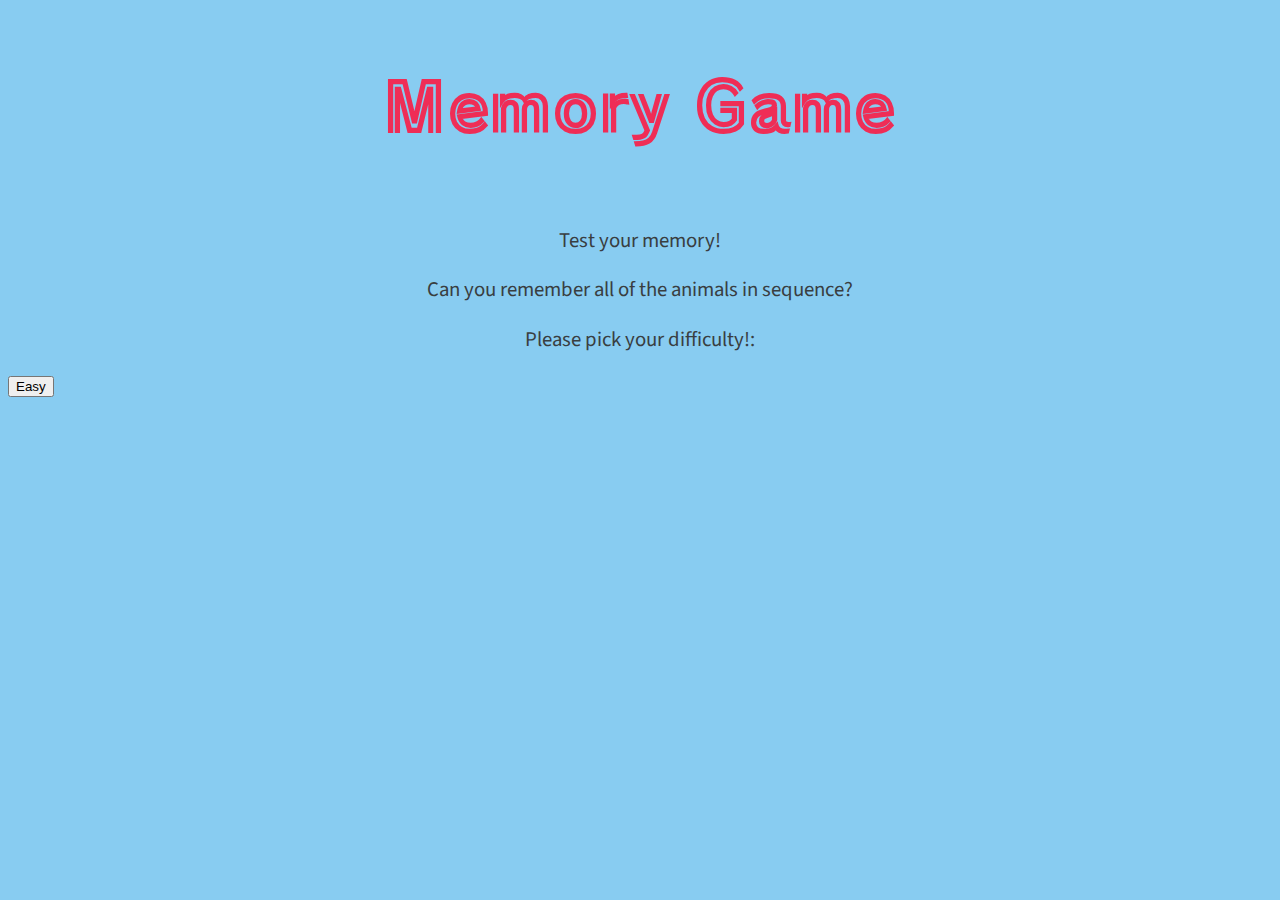
==== index.html @ dad76035 "initial setup" ====
<!DOCTYPE html>
<html lang="en">
<head>
    <meta charset="UTF-8">
    <meta name="viewport" content="width=device-width, initial-scale=1.0">
    <title>Memory Game</title>
    <link rel="preconnect" href="https://fonts.gstatic.com">
    <link href="https://fonts.googleapis.com/css2?family=Source+Sans+Pro:wght@200;300;400;600;700;900&family=Train+One&display=swap" rel="stylesheet"> 
    <link rel="stylesheet" href="assets/style.css" type="text/css">
</head>

<body>

    <!-- Header --> 
    <header class="header-top">
        <h2>Memory Game</h2>
    </header>

    <!-- Introduction -->
    <container>
        <div class="intro">
            <p>Test your memory!</p>
            <p>Can you remember all of the animals in sequence?</p>
            <p>Please pick your difficulty!:</p>
        </div>
    </container>
    <div class="difficulty">
        <button type="button" class="difficulty-btn" onclick="document.location='easy.html'">Easy</button>
    </div>

    <!-- Footer -->
    <footer>
        
    </footer>
    
</body>

</html>
---- assets/style.css ----
/* Colours */

body {
  background-color: #88CCF1;
  font-family: 'Source Sans Pro';
  color: #393E41;
}

header {
    height: 150px;
    width: 100%;
}

.header-top {
    text-align: center;
    letter-spacing: 0.1em;
    color: #EF2D56
}

h2 {
    font-family: 'Train One';
    font-size: 66px;
}

.intro {
    font-size: 1.3em;
    text-align: center;
}

 .block {
  display: block;
  width: 100%;
  border: none;
  background-color: #4CAF50;
  padding: 14px 28px;
  font-size: 16px;
  cursor: pointer;
  text-align: center;
}
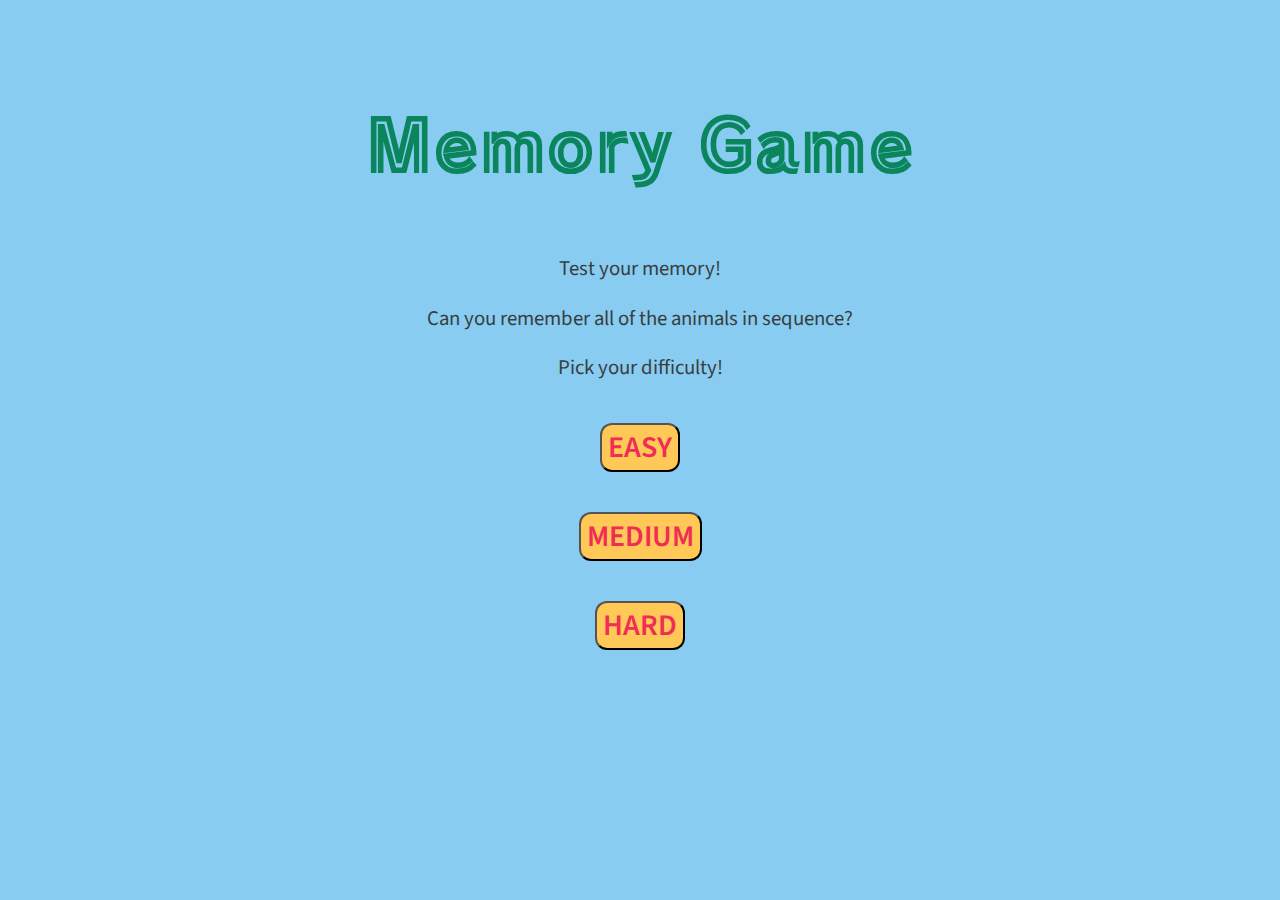
==== commit fdb82fcf: "colours and links added" ====
--- a/index.html
+++ b/index.html
@@ -1,19 +1,22 @@
 <!DOCTYPE html>
 <html lang="en">
+
 <head>
     <meta charset="UTF-8">
     <meta name="viewport" content="width=device-width, initial-scale=1.0">
     <title>Memory Game</title>
     <link rel="preconnect" href="https://fonts.gstatic.com">
-    <link href="https://fonts.googleapis.com/css2?family=Source+Sans+Pro:wght@200;300;400;600;700;900&family=Train+One&display=swap" rel="stylesheet"> 
+    <link
+        href="https://fonts.googleapis.com/css2?family=Source+Sans+Pro:wght@200;300;400;600;700;900&family=Train+One&display=swap"
+        rel="stylesheet">
     <link rel="stylesheet" href="assets/style.css" type="text/css">
 </head>
 
 <body>
 
-    <!-- Header --> 
+    <!-- Header -->
     <header class="header-top">
-        <h2>Memory Game</h2>
+        <div><h2>Memory Game</h2></div>
     </header>
 
     <!-- Introduction -->
@@ -21,18 +24,26 @@
         <div class="intro">
             <p>Test your memory!</p>
             <p>Can you remember all of the animals in sequence?</p>
-            <p>Please pick your difficulty!:</p>
+            <p>Pick your difficulty!</p>
         </div>
     </container>
-    <div class="difficulty">
-        <button type="button" class="difficulty-btn" onclick="document.location='easy.html'">Easy</button>
-    </div>
+    <container>
+        <div class="difficulty">
+            <button type="button" class="difficulty-btn" onclick="document.location='easy.html'">Easy</button>
+        </div>
+        <div class="difficulty">
+            <button type="button" class="difficulty-btn" onclick="document.location='medium.html'">Medium</button>
+        </div>
+        <div class="difficulty">
+            <button type="button" class="difficulty-btn" onclick="document.location='hard.html'">Hard</button>
+        </div>
+    </container>
 
     <!-- Footer -->
     <footer>
-        
+
     </footer>
-    
+
 </body>
 
 </html>--- a/assets/style.css
+++ b/assets/style.css
@@ -1,4 +1,7 @@
 /* Colours */
+a:link{
+  text-decoration: none!important;
+}
 
 body {
   background-color: #88CCF1;
@@ -7,19 +10,24 @@
 }
 
 header {
-    height: 150px;
+    height: 200px;
     width: 100%;
 }
 
 .header-top {
     text-align: center;
     letter-spacing: 0.1em;
-    color: #EF2D56
+    color: #0A855C;
+    padding-top: 25px;
 }
 
 h2 {
     font-family: 'Train One';
-    font-size: 66px;
+    font-size: 70px;
+}
+
+h2 a {
+        color: #0A855C;
 }
 
 .intro {
@@ -27,13 +35,20 @@
     text-align: center;
 }
 
- .block {
-  display: block;
-  width: 100%;
-  border: none;
-  background-color: #4CAF50;
-  padding: 14px 28px;
-  font-size: 16px;
-  cursor: pointer;
-  text-align: center;
+
+/* Homepage Buttons */
+
+.difficulty {
+    padding: 20px 20px;
+    text-align: center;
 }
+
+ .difficulty-btn {
+  font-size: 30px;
+  font-weight: 600;
+  color: #EF2D56;
+  font-family: 'Source Sans Pro';
+  text-transform: uppercase;
+  border-radius: 12px;
+  background-color: #FFC857;
+}
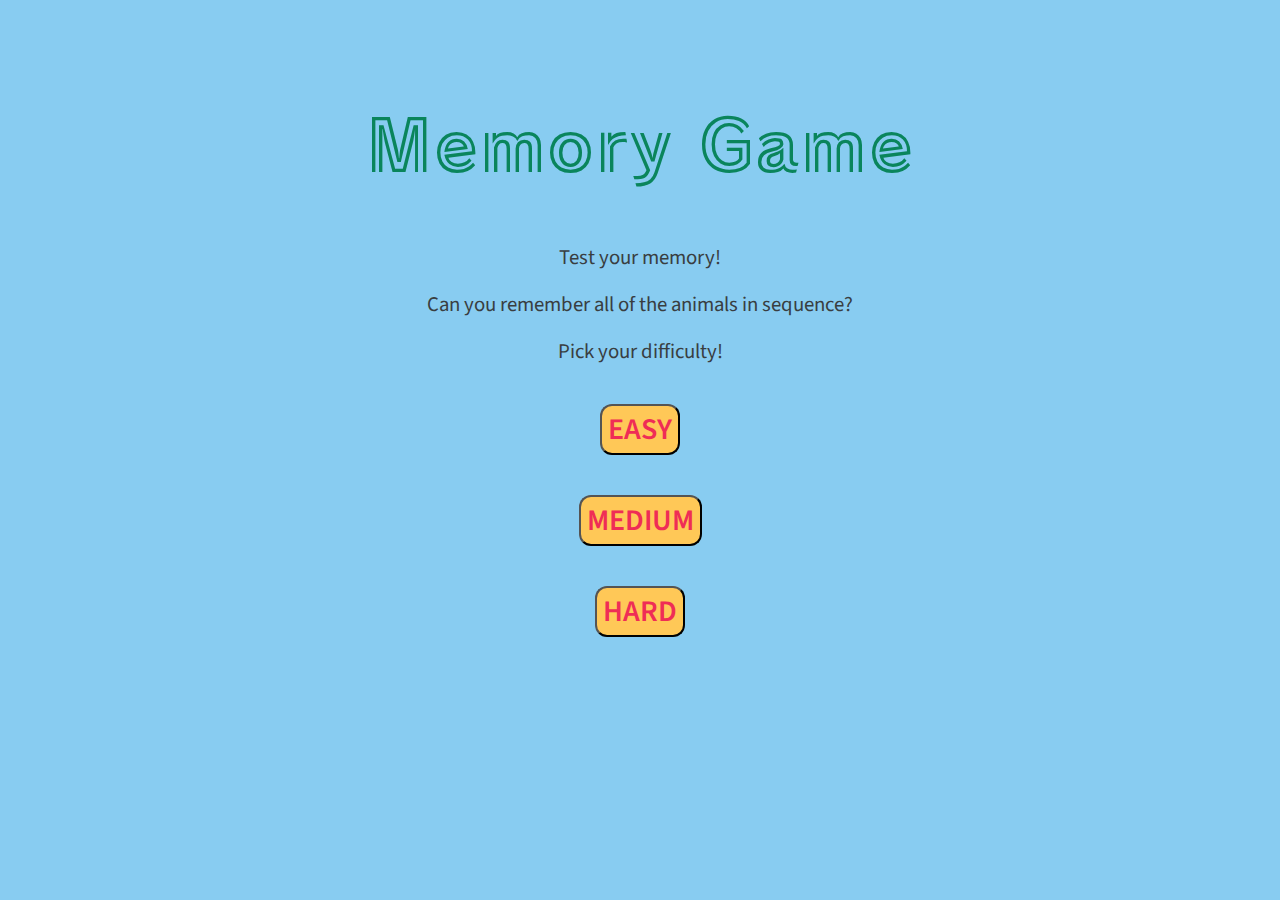
==== commit f6a15397: "add images" ====
--- a/index.html
+++ b/index.html
@@ -6,17 +6,23 @@
     <meta name="viewport" content="width=device-width, initial-scale=1.0">
     <title>Memory Game</title>
     <link rel="preconnect" href="https://fonts.gstatic.com">
+    <script src="https://code.jquery.com/jquery-3.6.0.js"
+        integrity="sha256-H+K7U5CnXl1h5ywQfKtSj8PCmoN9aaq30gDh27Xc0jk=" crossorigin="anonymous"></script>
+        <link rel="stylesheet" href="https://stackpath.bootstrapcdn.com/bootstrap/4.5.2/css/bootstrap.min.css" integrity="sha384-JcKb8q3iqJ61gNV9KGb8thSsNjpSL0n8PARn9HuZOnIxN0hoP+VmmDGMN5t9UJ0Z" crossorigin="anonymous">
     <link
         href="https://fonts.googleapis.com/css2?family=Source+Sans+Pro:wght@200;300;400;600;700;900&family=Train+One&display=swap"
         rel="stylesheet">
     <link rel="stylesheet" href="assets/style.css" type="text/css">
+
 </head>
 
 <body>
 
     <!-- Header -->
     <header class="header-top">
-        <div><h2>Memory Game</h2></div>
+        <div>
+            <h2>Memory Game</h2>
+        </div>
     </header>
 
     <!-- Introduction -->
--- a/assets/style.css
+++ b/assets/style.css
@@ -1,4 +1,5 @@
 /* Colours */
+
 a:link{
   text-decoration: none!important;
 }
@@ -9,16 +10,12 @@
   color: #393E41;
 }
 
-header {
-    height: 200px;
-    width: 100%;
-}
-
 .header-top {
     text-align: center;
     letter-spacing: 0.1em;
     color: #0A855C;
-    padding-top: 25px;
+    padding-top: 100px;
+    padding-bottom: 50px;
 }
 
 h2 {
@@ -33,6 +30,17 @@
 .intro {
     font-size: 1.3em;
     text-align: center;
+}
+
+.difficulty-title {
+    font-family: 'Train One';
+    font-size: 35px;
+    letter-spacing: 0.2em;
+    font-weight: 100;
+    background-color: #EF2D56;
+    color: #FFC857;
+    padding: 20px;
+    border-radius: 12px;
 }
 
 
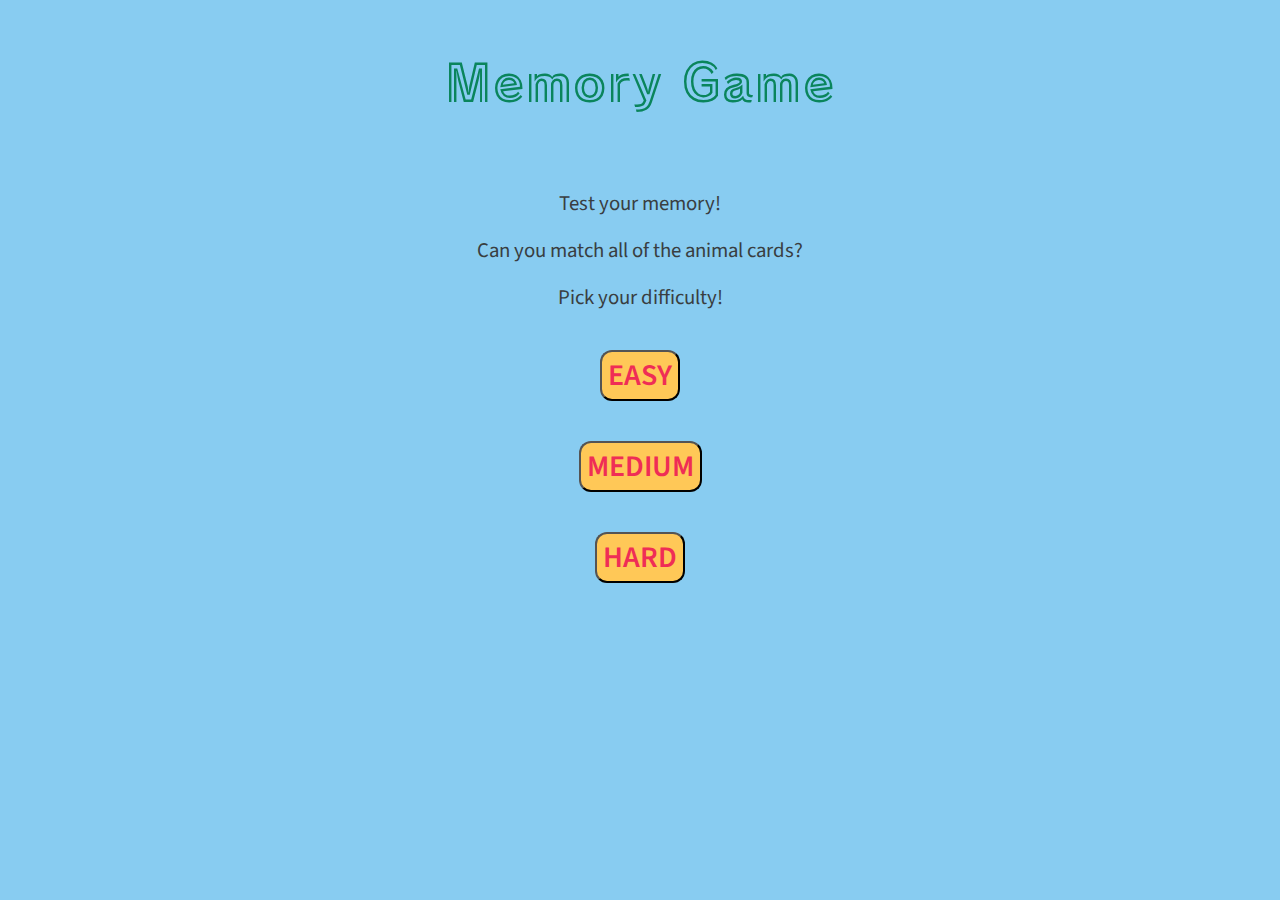
==== commit a7862009: "add difficulties" ====
--- a/index.html
+++ b/index.html
@@ -29,7 +29,7 @@
     <container>
         <div class="intro">
             <p>Test your memory!</p>
-            <p>Can you remember all of the animals in sequence?</p>
+            <p>Can you match all of the animal cards?</p>
             <p>Pick your difficulty!</p>
         </div>
     </container>
--- a/assets/style.css
+++ b/assets/style.css
@@ -6,21 +6,27 @@
 
 body {
   background-color: #88CCF1;
-  font-family: 'Source Sans Pro';
+  font-family: 'Source Sans Pro', sans-serif;
   color: #393E41;
+  overflow-x: hidden;
 }
 
 .header-top {
     text-align: center;
     letter-spacing: 0.1em;
     color: #0A855C;
-    padding-top: 100px;
+    padding-top: 50px;
     padding-bottom: 50px;
 }
 
 h2 {
-    font-family: 'Train One';
-    font-size: 70px;
+    font-family: 'Train One', sans-serif;
+    font-size: 50px;
+    padding-bottom: 20px;
+}
+
+h2 a:hover {
+        color: #EF2D56;
 }
 
 h2 a {
@@ -33,18 +39,28 @@
 }
 
 .difficulty-title {
-    font-family: 'Train One';
+    font-family: 'Train One', sans-serif;
     font-size: 35px;
     letter-spacing: 0.2em;
     font-weight: 100;
     background-color: #EF2D56;
     color: #FFC857;
-    padding: 20px;
+    padding: 15px;
+}
+
+.game-text {
+    font-family: 'Train One', sans-serif;
+    font-size: 35px;
+    letter-spacing: 0.2em;
+    font-weight: 100;
+    background-color: #EF2D56;
+    color: #FFC857;
+    padding: 15px;
     border-radius: 12px;
 }
 
 
-/* Homepage Buttons */
+/* Buttons */
 
 .difficulty {
     padding: 20px 20px;
@@ -55,8 +71,174 @@
   font-size: 30px;
   font-weight: 600;
   color: #EF2D56;
-  font-family: 'Source Sans Pro';
+  font-family: 'Source Sans Pro', sans-serif;
   text-transform: uppercase;
   border-radius: 12px;
   background-color: #FFC857;
 }
+
+.screen-cover {
+    position: fixed;
+    top: 0;
+    left: 0;
+    right: 0;
+    bottom: 0;
+    display: none;
+    justify-content: center;
+    align-items: center;
+    z-index: 100;
+    transition: background-color 500ms, font-size 500ms;
+}
+
+.screen-cover.visible {
+    flex-direction: column;
+    display: flex;
+    animation: game-screen 150ms forwards;
+}
+
+@keyframes game-screen {
+    from {
+        background-color: rgba(0, 0, 0, 0);
+        font-size: 0;
+    }
+    to {
+        background-color: rgba(0, 0, 0, 0.8);
+        font-size: 5em;
+    }
+}
+
+/* Game Info */
+
+.info {
+    font-family: 'Train One', sans sans-serif;
+    font-weight: 600;
+    font-size: 2em;
+}
+
+.info-row {
+    grid-column: 1 / -1;
+    display: flex;
+    justify-content: space-between;
+    margin: left;
+    padding-right: 12%;
+}
+
+/* Grids */
+
+.grid-container {
+    display: grid;
+    grid-template-columns: repeat(4, 23.5%);
+    text-align: center;
+    position: relative;
+    margin: auto;
+    grid-gap: 10px;
+    padding-left: 25%;
+    padding-right: 20%;
+    padding-bottom: 10%;
+    align-items: center;
+    justify-content: center;
+}
+
+.grid-container.medium {
+    display: grid;
+    grid-template-columns: repeat(3, 23.5%);
+    text-align: center;
+    position: relative;
+    margin: auto;
+    grid-gap: 10px;
+    padding-left: 25%;
+    padding-right: 20%;
+    padding-bottom: 10%;
+    align-items: center;
+    justify-content: center;
+}
+
+.grid-container.easy {
+    display: grid;
+    grid-template-columns: repeat(2, 23.5%);
+    text-align: center;
+    position: relative;
+    margin: auto;
+    grid-gap: 10px;
+    padding-left: 25%;
+    padding-right: 20%;
+    padding-bottom: 10%;
+    align-items: center;
+    justify-content: center;
+}
+
+.grid-item {
+    position: relative;
+    height: 100px;
+    width: 100px;
+    border-radius: 10px;
+    cursor: pointer;
+}
+
+.item-face {
+    height: 100px;
+    width: 100px;
+    border-radius: 12px;
+}
+
+/* Item Backs */
+
+.item-back {
+    position: absolute;
+    font-family: 'Train One', sans-serif;
+    background-color: #393E41;
+    height: 100px;
+    width: 100px;
+    border-radius: 12px;
+    color: #EF2D56;
+    padding-top: 0.25em;
+    font-size: 50px;
+    font-weight: 700;
+}
+
+/* Item Fronts */
+
+.item-back:hover {
+    border: 3px solid #EF2D56;
+    transition: 100ms ease-in-out;
+}
+
+.grid-item.visible .item-back {
+    transform: rotateY(-180deg);
+}
+
+.grid-item.visible .item-front {
+    transform: rotateY(0);
+}
+
+/* Media Responsiveness */
+
+@media (max-width: 680px) {
+  .grid-container {
+    padding: 2% 2% 2% 2%;
+  }
+  .item-back {
+    height: 78px;
+    width: 78px;
+    }
+  .item-back {
+    font-size: 35px;
+    padding-top: 0.25em;
+    }
+  .item-face {
+    height: 78px;
+    width: 78px;
+    }
+  .item-front {
+    height: 78px;
+    width: 78px;
+    }
+  h2 {
+    font-family: 'Train One', sans-serif;
+    font-size: 50px;
+    }
+  header {
+      padding-top: 20px;
+      padding-bottom: 15px;
+  }
+  }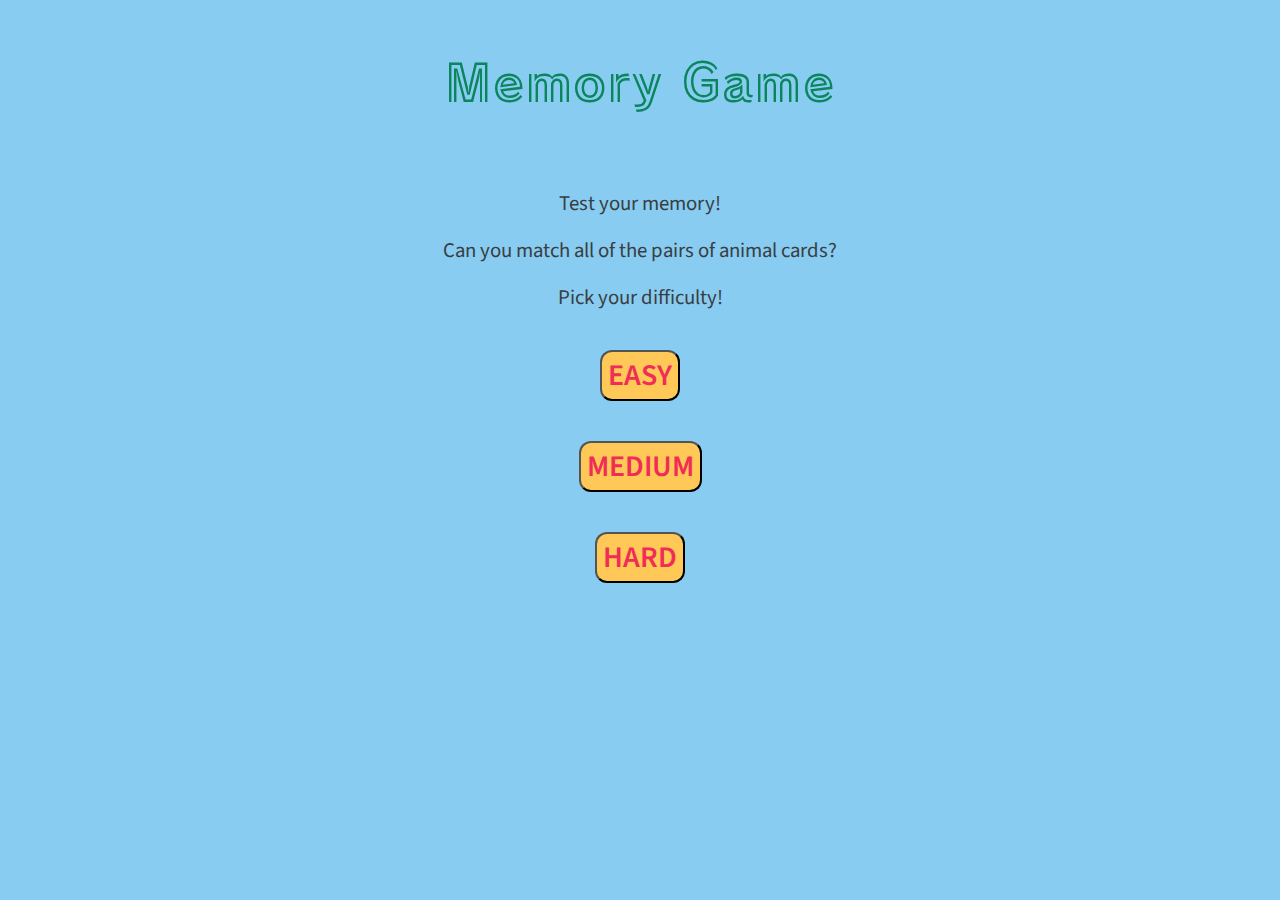
==== commit 523f31fe: "refinements grammar" ====
--- a/index.html
+++ b/index.html
@@ -29,7 +29,7 @@
     <container>
         <div class="intro">
             <p>Test your memory!</p>
-            <p>Can you match all of the animal cards?</p>
+            <p>Can you match all of the pairs of animal cards?</p>
             <p>Pick your difficulty!</p>
         </div>
     </container>
--- a/assets/style.css
+++ b/assets/style.css
@@ -214,9 +214,20 @@
 /* Media Responsiveness */
 
 @media (max-width: 680px) {
-  .grid-container {
+    .grid-container {
     padding: 2% 2% 2% 2%;
   }
+  .grid-container.medium {
+    padding-left: 10%;
+    padding-right: 10%;
+    padding-bottom: 10%;
+}
+
+.grid-container.easy {
+    padding-left: 10%;
+    padding-right: 10%;
+    padding-bottom: 10%;
+}
   .item-back {
     height: 78px;
     width: 78px;
